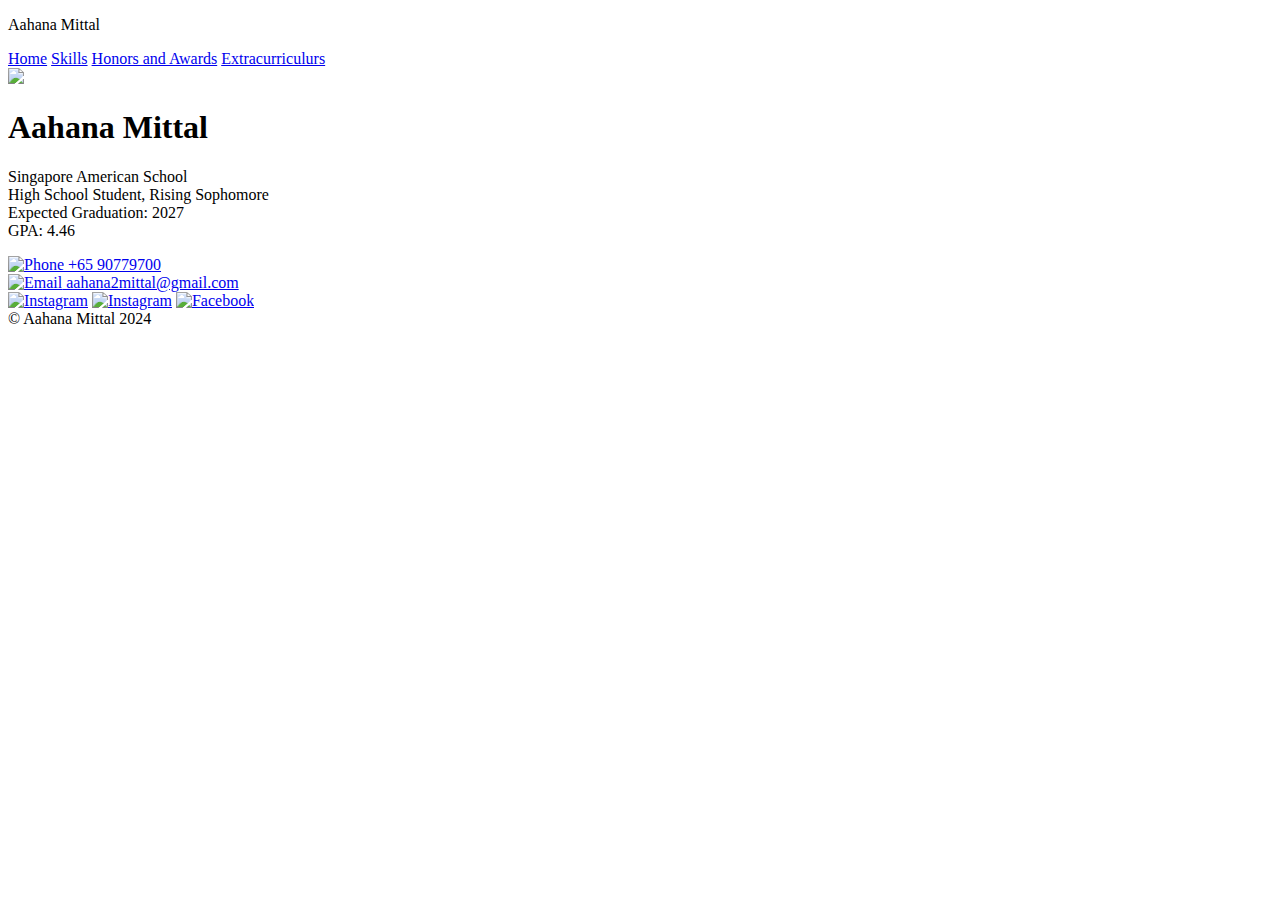
==== awards.html @ 6ca95e8d "file" ====
<!DOCTYPE html>
<html>
<head>
	<title>Aahana's Resume</title>
	<link rel="stylesheet" type="text/css" href="style.css">
	<link href="https://fonts.googleapis.com/css2?family=Roboto:wght@400;700&display=swap" rel="stylesheet">
</head>
<body>
	<div id='nav'>
		<p>Aahana Mittal</p>
		<div id='pages'>
			<a href="index.html">Home</a>
			<a href="skills.html">Skills</a>
			<a href="awards.html">Honors and Awards</a>
			<a href="index.html">Extracurriculurs</a>
		</div>
	</div>
	<div id='profile'>
		<img src="picture.png">
		<div id='profilecontent'>
			<h1>Aahana Mittal</h1>
			<p></p>
				<div id='school'>
					<p> Singapore American School<br>
					High School Student, Rising Sophomore <br>
					Expected Graduation: 2027 <br>
					GPA: 4.46</p>
    			</div>
			</div>
		</div>
	</div>
	<div id="footer">
        <div id="apps">
            <div id="phone">
                <a href="tel:+6590779700"><img src="telephoneicon.png" alt="Phone"> +65 90779700</a>
            </div>
            <div id="email">
                <a href="mailto:aahana2mittal@gmail.com"><img src="emailicon.png" alt="Email"> aahana2mittal@gmail.com</a>
            </div>
            <a href="https://www.instagram.com/yourusername" target="_blank"><img src="instagramicon.png" alt="Instagram"></a>
            <a href="https://www.instagram.com/yourusername" target="_blank"><img src="instagramicon.png" alt="Instagram"></a>
            <a href="https://www.facebook.com/yourusername" target="_blank"><img src="facebookicon.png" alt="Facebook"></a>
        </div>
        <div id="copyright">
            &copy; Aahana Mittal 2024
        </div>
    </div>
</body>
</html>
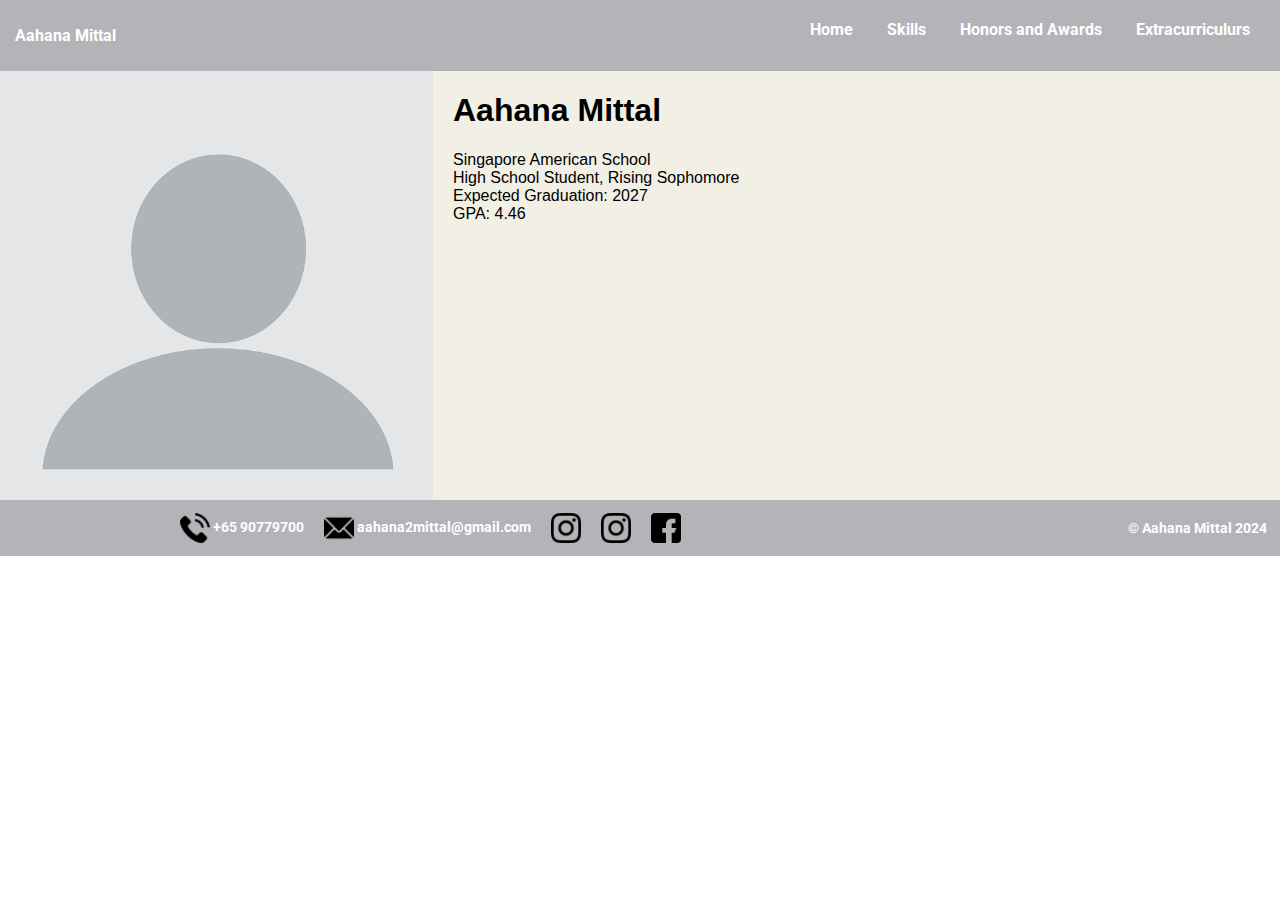
==== commit 8cac7fae: "css" ====
--- a/awards.html
+++ b/awards.html
@@ -2,7 +2,7 @@
 <html>
 <head>
 	<title>Aahana's Resume</title>
-	<link rel="stylesheet" type="text/css" href="style.css">
+	<link rel="stylesheet" type="text/css" href="./static/css/style.css">
 	<link href="https://fonts.googleapis.com/css2?family=Roboto:wght@400;700&display=swap" rel="stylesheet">
 </head>
 <body>
@@ -16,7 +16,7 @@
 		</div>
 	</div>
 	<div id='profile'>
-		<img src="picture.png">
+		<img src="./static/images/picture.png">
 		<div id='profilecontent'>
 			<h1>Aahana Mittal</h1>
 			<p></p>
@@ -32,14 +32,14 @@
 	<div id="footer">
         <div id="apps">
             <div id="phone">
-                <a href="tel:+6590779700"><img src="telephoneicon.png" alt="Phone"> +65 90779700</a>
+                <a href="tel:+6590779700"><img src="./static/images/telephoneicon.png" alt="Phone"> +65 90779700</a>
             </div>
             <div id="email">
-                <a href="mailto:aahana2mittal@gmail.com"><img src="emailicon.png" alt="Email"> aahana2mittal@gmail.com</a>
+                <a href="mailto:aahana2mittal@gmail.com"><img src="./static/images/emailicon.png" alt="Email"> aahana2mittal@gmail.com</a>
             </div>
-            <a href="https://www.instagram.com/yourusername" target="_blank"><img src="instagramicon.png" alt="Instagram"></a>
-            <a href="https://www.instagram.com/yourusername" target="_blank"><img src="instagramicon.png" alt="Instagram"></a>
-            <a href="https://www.facebook.com/yourusername" target="_blank"><img src="facebookicon.png" alt="Facebook"></a>
+            <a href="https://www.instagram.com/yourusername" target="_blank"><img src="./static/images/instagramicon.png" alt="Instagram"></a>
+            <a href="https://www.instagram.com/yourusername" target="_blank"><img src="./static/images/instagramicon.png" alt="Instagram"></a>
+            <a href="https://www.facebook.com/yourusername" target="_blank"><img src="./static/images/facebookicon.png" alt="Facebook"></a>
         </div>
         <div id="copyright">
             &copy; Aahana Mittal 2024
--- a/static/css/style.css
+++ b/static/css/style.css
@@ -0,0 +1,82 @@
+#nav {
+	background-color: #B4B4B8;
+	padding: 10px 15px;
+	text-align: right;
+	display: flex;
+	flex-direction: row;
+	justify-content: space-between;
+}
+
+#nav p{
+	color: white;
+	font-weight: bold;
+}
+
+#nav a {
+	color: white;
+	text-decoration: none;
+	padding: 10px 15px;
+	transition: background-color 0.3s, color 0.3s;
+	font-weight: bold;
+	display: inline-block;
+}
+#nav a:hover {
+	text-decoration: underline;
+}
+
+#profile{
+	font-family: 'Poppins', sans-serif;
+	display: flex;
+	flex-direction: row;
+	background-color: #F2EFE5;
+}
+
+#profilecontent h1{
+	@font-face{
+		font-family: 'SCRIPALT';
+		src: url('SCRIPALT.ttf');
+	}
+}
+
+#profile img{
+	width: 350;
+	height: 350;
+	margin-right: 20px;
+}
+
+body {
+	font-family: 'Roboto', sans-serif;
+	margin: 0;
+}
+#footer {
+    background-color: #B4B4B8;
+    color: white;
+    font-weight: bold;
+    font-size: 14px;
+    padding: 1%;
+    display: grid;
+    grid-template-columns: 2fr 1fr;
+    align-items: center;
+}
+
+#apps {
+    display: flex;
+    justify-content: center;
+}
+
+#footer a, #footer span {
+    color: white;
+    text-decoration: none;
+    margin: 0 10px;
+    display: inline-block;
+    vertical-align: middle;
+}
+
+#footer img {
+    width: 30px;
+    vertical-align: middle;
+}
+
+#copyright {
+    text-align: right;
+}
